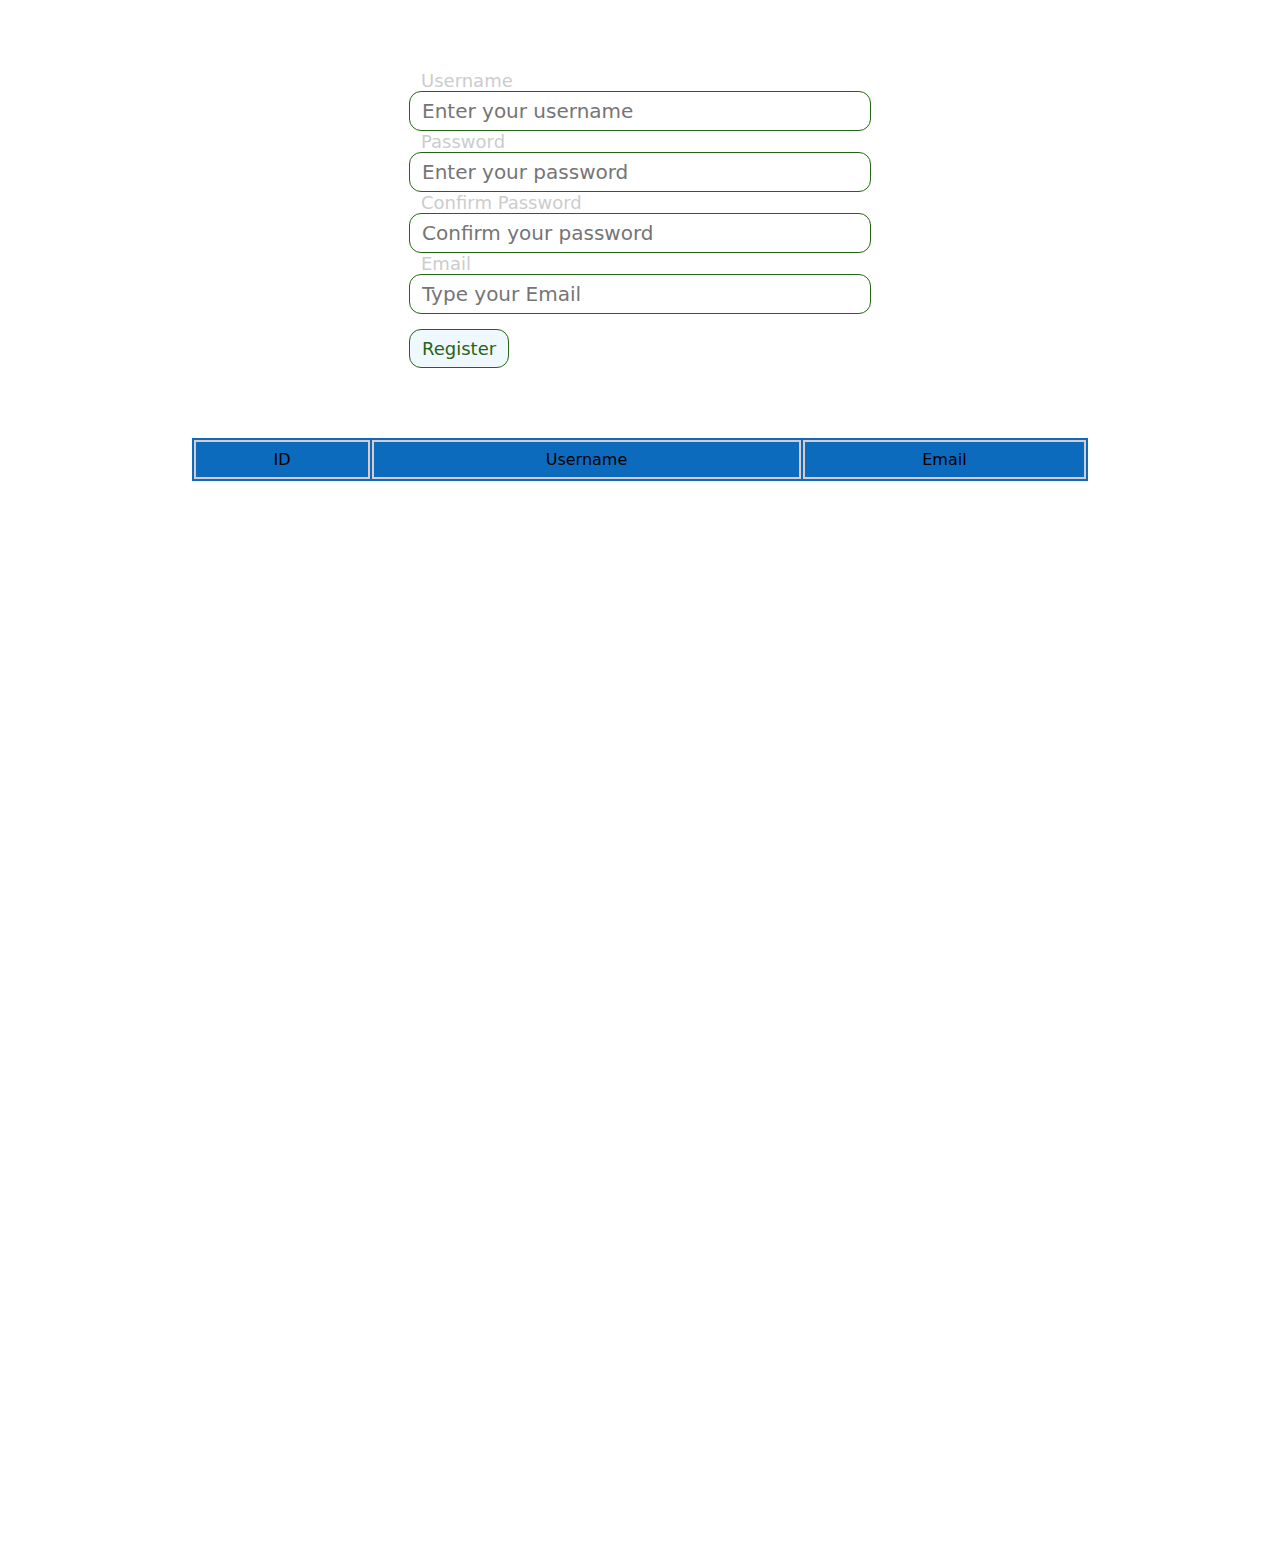
==== form array/index.html @ 4e196290 "form validation for loop" ====
<!DOCTYPE html>
<html lang="en">
<head>
    <meta charset="UTF-8">
    <meta http-equiv="X-UA-Compatible" content="IE=edge">
    <meta name="viewport" content="width=device-width, initial-scale=1.0">
    <title>Form validation</title>
    <link rel="stylesheet" href="./css/style.css">
</head>
<body>
<form class="register-form">
    <div>
        <label for  = "username_input">Username</label>
        <input type ="text" id="username_input" placeholder="Enter your username">
    </div>
    <div>
        <label for ="password_input">Password</label>
        <input type ="password" id="password_input" placeholder="Enter your password">
    </div>
    <div>
        <label for = "confirm_input">Confirm Password</label>
        <input type="password" placeholder="Confirm your password" id="confirm_input">
    </div>
    <div>
        <label for="email_input">Email</label>
        <input type="email" placeholder="Type your Email" id="email_input">
    </div>
    <p id="notif_p">Notification:</p>
    <button onClick="register()">Register</button>
</form>
<div class="overflow-container">
<table class="users-table" id="users_table">
    <tr>
        <th>ID</th>
        <th>Username</th>
        <th>Email</th>
    </tr> 
</table>
</div>
<div class="flex-container">
<div class="main-container">
   
</div>
<ul class="users-ul" id="users_ul"></ul>
</div>



<script src="/javascript form/js/main.js"></script>    
</body>
</html>
---- form array/css/style.css ----
*
{
    margin: 0;
    padding: 0;
    box-sizing: border-box;
    font-family: system-ui, -apple-system, BlinkMacSystemFont, 'Segoe UI', Roboto, Oxygen, Ubuntu, Cantarell, 'Open Sans', 'Helvetica Neue', sans-serif;
}


.register-form
{
    width: 40%;
    padding: 40px 25px;
    margin: 30px auto;
    border: #256414;
}

.register-form label
{
    font-size: 18px;
    color: #ccc;
    margin-left: 12px;
}

.register-form input
{
    width: 100%;
    font-size: 20px;
    padding: 7px 12px;
    border-radius: 12px;
    border: 1px solid #256414;
}

.register-form button
{
    font-size: 18px;
    font-weight: 500;
    padding: 8px 12px;
    border: 1px solid #256414;
    background-color: aliceblue;
    border-radius: 12px;
    margin-top: 15px;
    color: #256414;
    transition: .3s all ease;
}

.register-form button:hover
{
    background-color: #256414;
    color: #fff;
}

.overflow-container
{
    max-height: 400px;
    overflow: auto;
    width: 70%;
    margin: auto;
}
.users-table
{
    width: 100%;
    margin:auto;
    background-color: rgb(13, 107, 189);
}

.users-table th
{
    font-style: 20px;
    font-weight: 500;
    border: 2px solid rgb(215, 203, 203);
    padding: 8px 12px;
    

}

.users-table td
{
    font-size: 16px;
    border: 1px solid #ccc;
    padding: 5px 12px;
    text-align: center;
    transition: 0.4s;
    cursor: pointer;

}

.users-table td:hover
{
    background-color: #ccc;
    color: #fff;
}

.flex-container
{
    display: flex;
    width: 85%;
    margin: 30px auto;
}

.main-container
{
    width:75%;
    display: flex;
    justify-content: center;
    flex-wrap: wrap;
    height:1000px;
    overflow: auto;
}
.inner-container
{
    width: 49%;
    margin: 0.5px;
    text-align: center;
    padding: 20px;
    border: 1px solid #256414;
    
}
.users-ul
{
    width: 25%;
    list-style: none;
    height:600px;
    overflow: auto;
}

.inner-container h2
{
    font-size: 25px;
    color: #256414;

}

.inner-container hr
{
   width: 75%;
   margin: 15px  auto;
   border: 1px solid #ccc;
}

.inner-container p
{
    color: #555;
    font-size: 19px;

}

.users-ul li
{
    padding: 12px;
    color: #fff;
    margin: 2px;
    font-size: 20px;
    text-align: center;
    background-color: rgb(29, 123, 205);
    transition: 0.4s;
}

.users-ul li:hover 
{
    background-color: #256414;
}

#notif_p
{
    font-size: 1.1rem;
    color: rgb(219, 29, 29);
    margin: 4px;
    font-weight: 600;
    display: none;
}
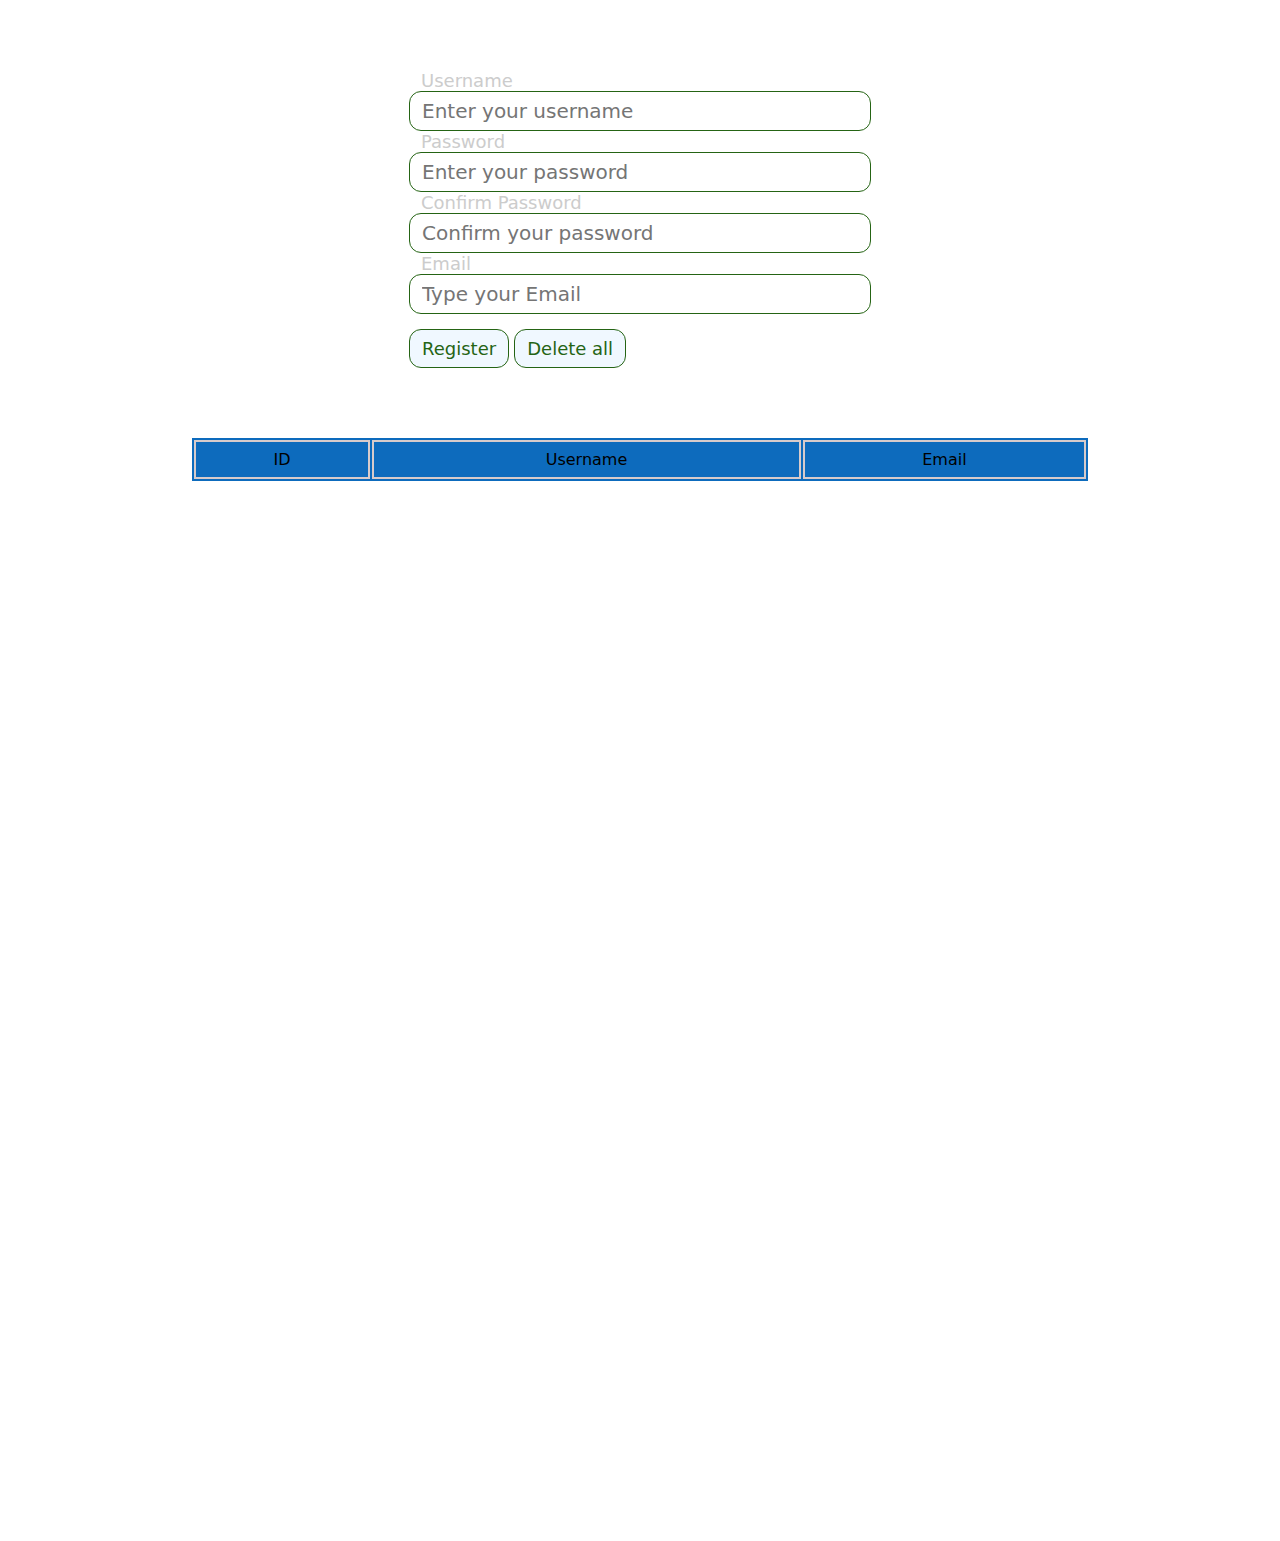
==== commit c119efde: "form ended" ====
--- a/form array/index.html
+++ b/form array/index.html
@@ -4,7 +4,7 @@
     <meta charset="UTF-8">
     <meta http-equiv="X-UA-Compatible" content="IE=edge">
     <meta name="viewport" content="width=device-width, initial-scale=1.0">
-    <title>Form validation</title>
+    <title>Form array validation</title>
     <link rel="stylesheet" href="./css/style.css">
 </head>
 <body>
@@ -27,6 +27,7 @@
     </div>
     <p id="notif_p">Notification:</p>
     <button onClick="register()">Register</button>
+    <button onClick="clearItems()">Delete all</button>
 </form>
 <div class="overflow-container">
 <table class="users-table" id="users_table">
@@ -46,6 +47,6 @@
 
 
 
-<script src="/javascript form/js/main.js"></script>    
+<script src="/form array/js/main.js"></script>    
 </body>
 </html>